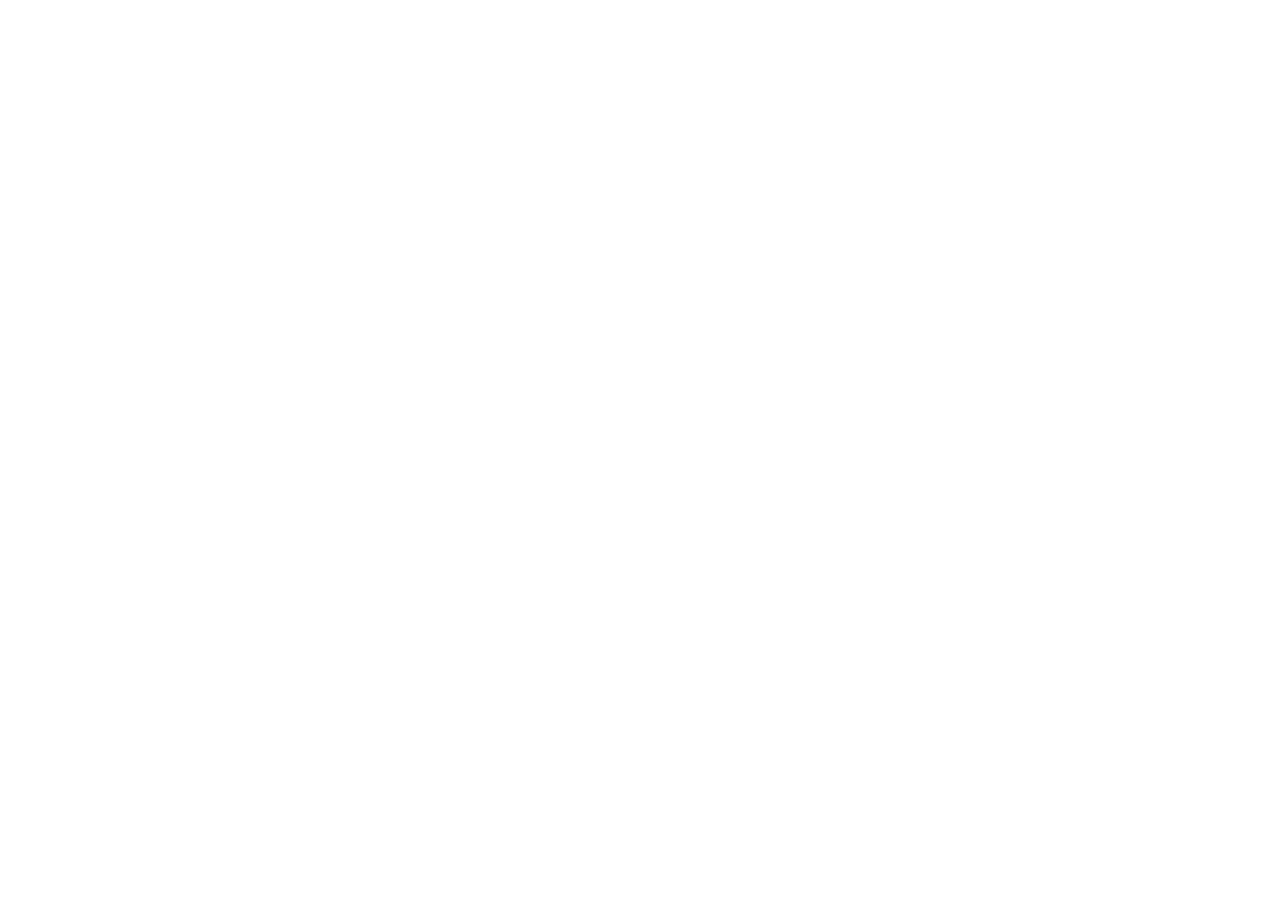
==== index.html @ 04bde55c "add script files, moment.js and style sheet to index page" ====
<!DOCTYPE html>
<html lang="en">
<head>
    <meta charset="UTF-8">
    <meta name="viewport" content="width=device-width, initial-scale=1.0">
    <title>Weather Dashboard</title>

    <link rel="stylesheet" href="./Asset/style.css">
    <script src="./Asset/library/moment.min.js"></script>
</head>
<body>
    
    <script src="./Asset/script.js"></script>
    <script type="text/javascript" src="https://cdnjs.cloudflare.com/ajax/libs/jquery/3.2.1/jquery.min.js"></script>
</body>
</html>
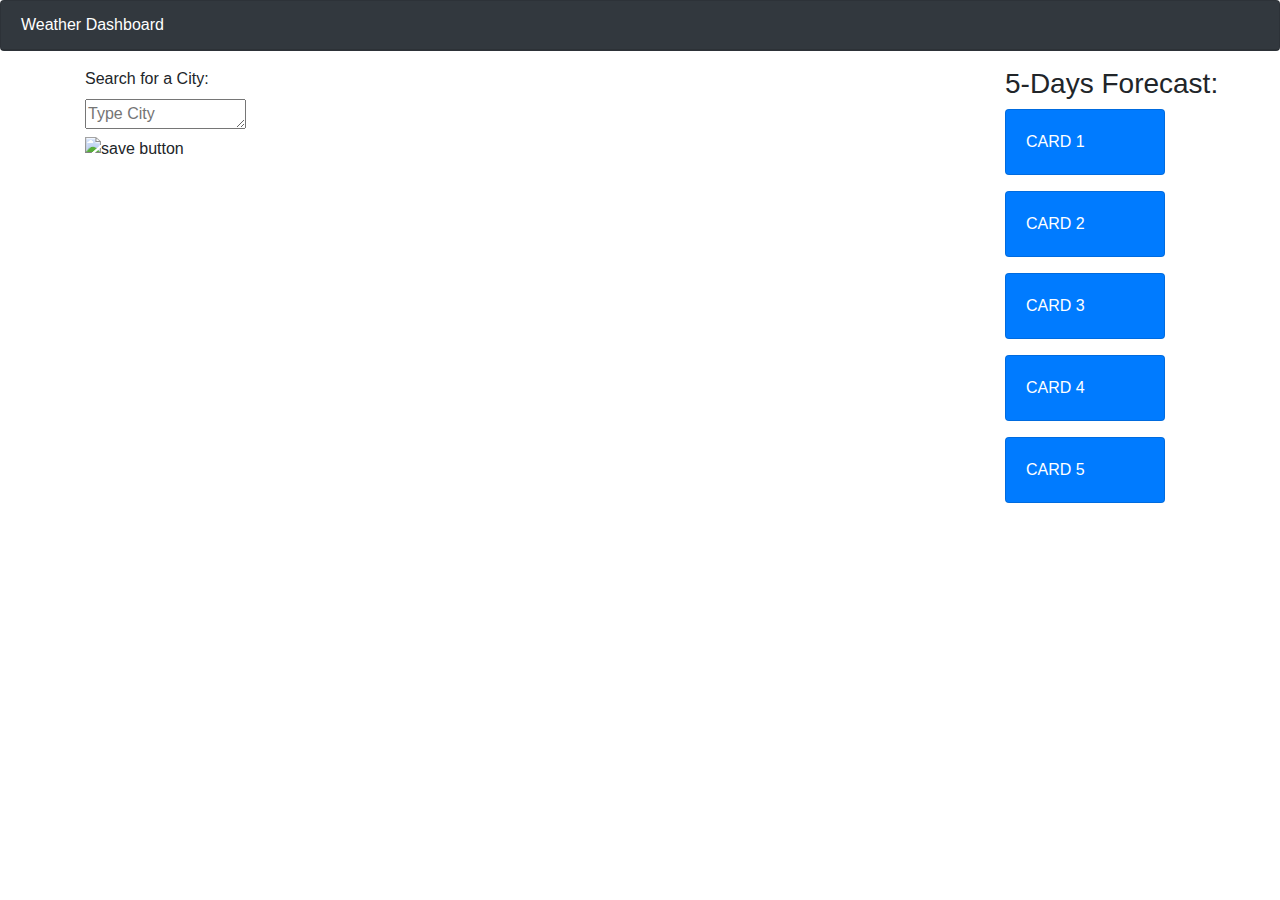
==== commit 40d124dd: "create page basic lay-out" ====
--- a/index.html
+++ b/index.html
@@ -1,16 +1,100 @@
 <!DOCTYPE html>
 <html lang="en">
+
 <head>
-    <meta charset="UTF-8">
-    <meta name="viewport" content="width=device-width, initial-scale=1.0">
-    <title>Weather Dashboard</title>
+  <meta charset="UTF-8">
+  <meta name="viewport" content="width=device-width, initial-scale=1.0">
+  <title>Weather Dashboard</title>
+  <!-- stlye sheet, library and bootstrap linsk -->
+  <link rel="stylesheet" href="./Asset/style.css">
+  <link rel="stylesheet" href="https://maxcdn.bootstrapcdn.com/bootstrap/4.0.0/css/bootstrap.min.css"
+    integrity="sha384-Gn5384xqQ1aoWXA+058RXPxPg6fy4IWvTNh0E263XmFcJlSAwiGgFAW/dAiS6JXm" crossorigin="anonymous">
 
-    <link rel="stylesheet" href="./Asset/style.css">
-    <script src="./Asset/library/moment.min.js"></script>
+  <script src="./Asset/library/moment.min.js"></script>
 </head>
+
 <body>
-    
-    <script src="./Asset/script.js"></script>
-    <script type="text/javascript" src="https://cdnjs.cloudflare.com/ajax/libs/jquery/3.2.1/jquery.min.js"></script>
+  <!-- use card to create page header -->
+  <div class="card text-white bg-dark mb-3" style="max-width: auto;">
+    <div class="card-header">Weather Dashboard</div>
+  </div>
+  <div class="container">
+
+    <div class="row">
+      <div class="col-lg-2">
+        <!-- use form to append search criterias -->
+        <label for="search-input">Search for a City:</label>
+        <form id="city-search">
+          <textarea name="" class="text" cols="15" rows="1" placeholder="Type City"></textarea>
+          <img class="save" src="." width="30" alt="save button">
+        </form>
+      </div>
+
+      <div class="col-lg-8">
+        <div class="row">
+          <section id="current-city">
+            <div class="date"></div>
+            <div class="city"></div>
+            <div class="temp"></div>
+            <div class="humidity"></div>
+            <div class="wind"></div>
+            <div class="UV"></div>
+        </div>
+        </section>
+      </div>
+
+      <div class="row">
+        <section class="forecast">
+          <!-- use cards to store five days forecast info -->
+          <h3>5-Days Forecast:</h2>
+          <div class="col-sm-2.4">
+            <div class="card text-white bg-primary mb-3" style="max-width: 10rem;">
+              <div class="card-body">
+                <p class="card-text">CARD 1</p>
+              </div>
+            </div>
+          </div>
+
+          <div class="col-sm-2.4">
+            <div class="card text-white bg-primary mb-3" style="max-width: 10rem;">
+              <div class="card-body">
+                <p class="card-text">CARD 2</p>
+              </div>
+            </div>
+          </div>
+
+          <div class="col-sm-2.4">
+            <div class="card text-white bg-primary mb-3" style="max-width: 10rem;">
+              <div class="card-body">
+                <p class="card-text">CARD 3</p>
+              </div>
+            </div>
+          </div>
+
+          <div class="col-sm-2.4">
+            <div class="card text-white bg-primary mb-3" style="max-width: 10rem;">
+              <div class="card-body">
+                <p class="card-text">CARD 4</p>
+              </div>
+            </div>
+          </div>
+
+          <div class="col-sm-2.4">
+            <div class="card text-white bg-primary mb-3" style="max-width: 10rem;">
+              <div class="card-body">
+                <p class="card-text">CARD 5</p>
+              </div>
+            </div>
+          </div>
+        </section>
+
+      </div>
+    </div>
+  </div>
+
+  <!-- script links, javascript and jquery -->
+  <script src="./Asset/script.js"></script>
+  <script type="text/javascript" src="https://cdnjs.cloudflare.com/ajax/libs/jquery/3.2.1/jquery.min.js"></script>
 </body>
+
 </html>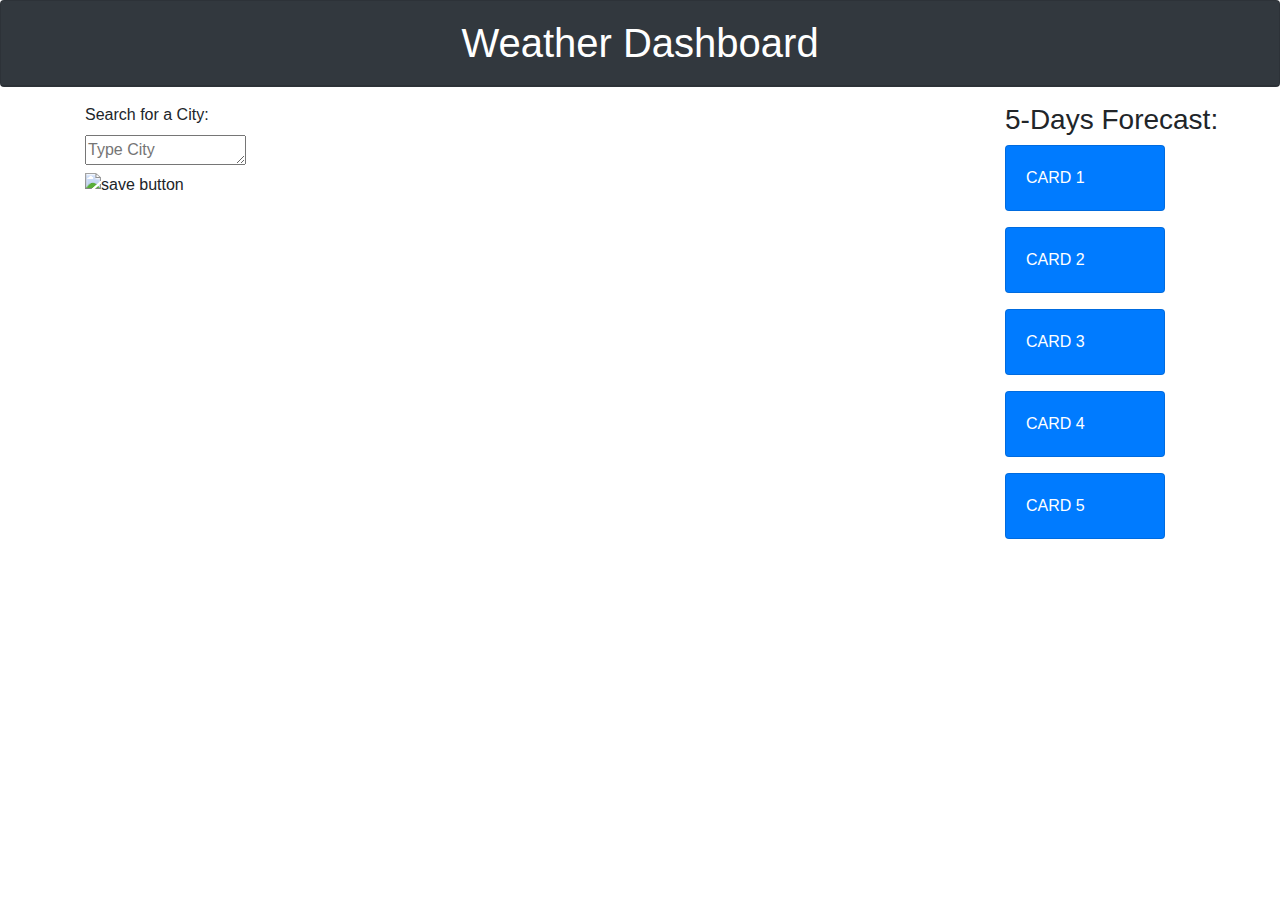
==== commit 8f1aed5c: "add classes to index and style sheet" ====
--- a/index.html
+++ b/index.html
@@ -18,14 +18,14 @@
   <div class="card text-white bg-dark mb-3" style="max-width: auto;">
     <div class="card-header">Weather Dashboard</div>
   </div>
+
   <div class="container">
-
     <div class="row">
       <div class="col-lg-2">
         <!-- use form to append search criterias -->
         <label for="search-input">Search for a City:</label>
         <form id="city-search">
-          <textarea name="" class="text" cols="15" rows="1" placeholder="Type City"></textarea>
+          <textarea name="" class="search" cols="15" rows="1" placeholder="Type City"></textarea>
           <img class="save" src="." width="30" alt="save button">
         </form>
       </div>
@@ -44,10 +44,10 @@
       </div>
 
       <div class="row">
-        <section class="forecast">
+        <section id="forecast">
           <!-- use cards to store five days forecast info -->
           <h3>5-Days Forecast:</h2>
-          <div class="col-sm-2.4">
+          <div class="col-sm-2.4" class="card1" >
             <div class="card text-white bg-primary mb-3" style="max-width: 10rem;">
               <div class="card-body">
                 <p class="card-text">CARD 1</p>
@@ -55,7 +55,7 @@
             </div>
           </div>
 
-          <div class="col-sm-2.4">
+          <div class="col-sm-2.4" class="card2">
             <div class="card text-white bg-primary mb-3" style="max-width: 10rem;">
               <div class="card-body">
                 <p class="card-text">CARD 2</p>
@@ -63,7 +63,7 @@
             </div>
           </div>
 
-          <div class="col-sm-2.4">
+          <div class="col-sm-2.4" class="card3">
             <div class="card text-white bg-primary mb-3" style="max-width: 10rem;">
               <div class="card-body">
                 <p class="card-text">CARD 3</p>
@@ -71,7 +71,7 @@
             </div>
           </div>
 
-          <div class="col-sm-2.4">
+          <div class="col-sm-2.4" class="card4">
             <div class="card text-white bg-primary mb-3" style="max-width: 10rem;">
               <div class="card-body">
                 <p class="card-text">CARD 4</p>
@@ -79,7 +79,7 @@
             </div>
           </div>
 
-          <div class="col-sm-2.4">
+          <div class="col-sm-2.4" class="card5">
             <div class="card text-white bg-primary mb-3" style="max-width: 10rem;">
               <div class="card-body">
                 <p class="card-text">CARD 5</p>
--- a/Asset/style.css
+++ b/Asset/style.css
@@ -0,0 +1,24 @@
+.card-header {
+    text-align: center;
+    font-size: 40px;
+    /* border: 5solid; */
+    background-color: black;
+}
+
+.search {
+
+}
+
+.save {
+
+
+}
+
+#current-city {
+
+
+}
+.card1 .card2 .card3 .card4 .card5 {
+
+    
+}
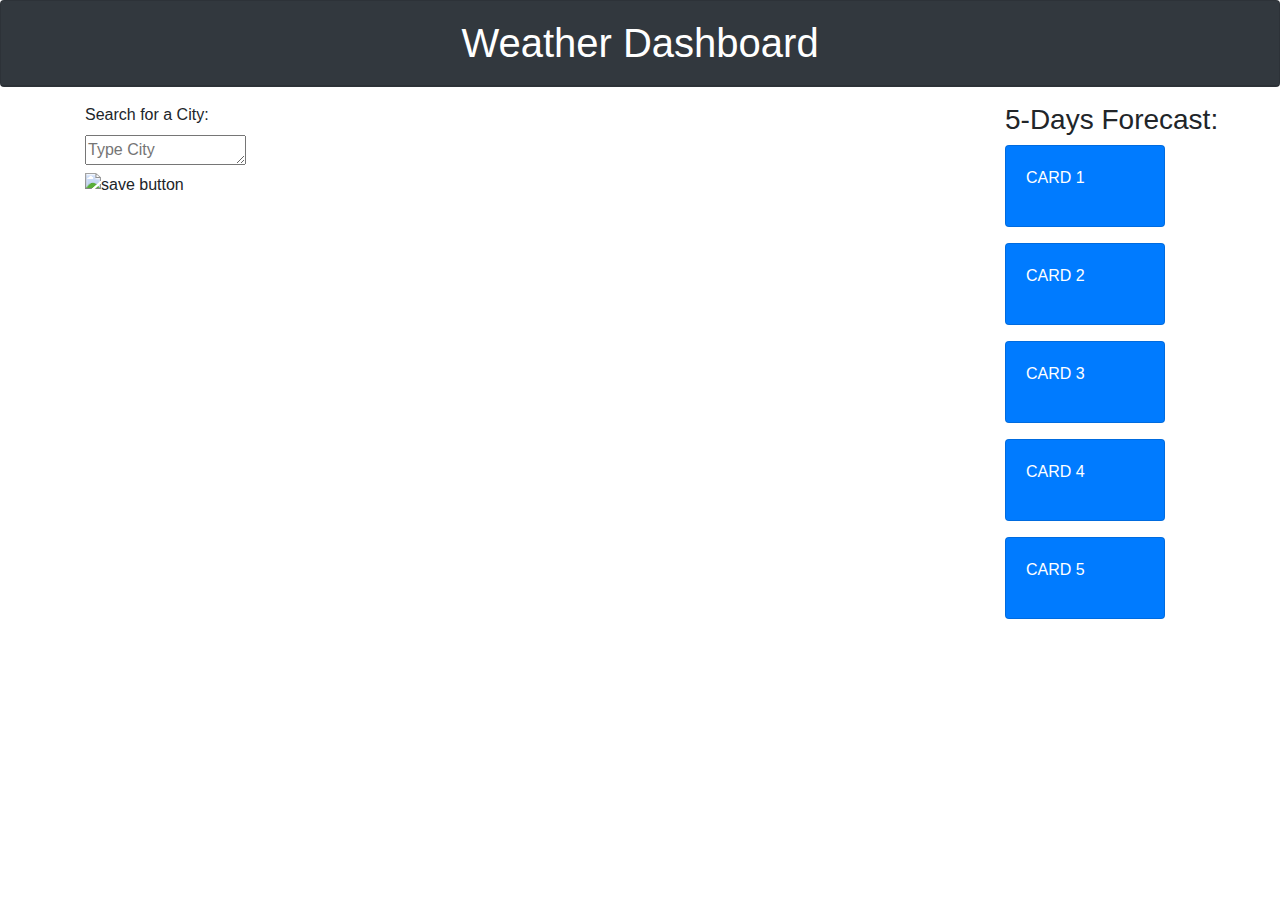
==== commit b2f1946d: "add classes to 5 days forecast" ====
--- a/index.html
+++ b/index.html
@@ -34,6 +34,7 @@
         <div class="row">
           <section id="current-city">
             <div class="date"></div>
+            <div class="icon"></div>
             <div class="city"></div>
             <div class="temp"></div>
             <div class="humidity"></div>
@@ -51,6 +52,10 @@
             <div class="card text-white bg-primary mb-3" style="max-width: 10rem;">
               <div class="card-body">
                 <p class="card-text">CARD 1</p>
+                <div class="date1"></div>
+                <div class="icon1"></div>
+            <div class="temp1"></div>
+            <div class="humidity1"></div>
               </div>
             </div>
           </div>
@@ -59,6 +64,10 @@
             <div class="card text-white bg-primary mb-3" style="max-width: 10rem;">
               <div class="card-body">
                 <p class="card-text">CARD 2</p>
+                <div class="date2"></div>
+                <div class="icon2"></div>
+            <div class="temp2"></div>
+            <div class="humidity2"></div>
               </div>
             </div>
           </div>
@@ -67,6 +76,10 @@
             <div class="card text-white bg-primary mb-3" style="max-width: 10rem;">
               <div class="card-body">
                 <p class="card-text">CARD 3</p>
+                <div class="date3"></div>
+                <div class="icon3"></div>
+            <div class="temp3"></div>
+            <div class="humidity3"></div>
               </div>
             </div>
           </div>
@@ -75,6 +88,10 @@
             <div class="card text-white bg-primary mb-3" style="max-width: 10rem;">
               <div class="card-body">
                 <p class="card-text">CARD 4</p>
+                <div class="date4"></div>
+                <div class="icon4"></div>
+            <div class="temp4"></div>
+            <div class="humidity4"></div>
               </div>
             </div>
           </div>
@@ -83,6 +100,10 @@
             <div class="card text-white bg-primary mb-3" style="max-width: 10rem;">
               <div class="card-body">
                 <p class="card-text">CARD 5</p>
+                <div class="date5"></div>
+                <div class="icon5"></div>
+            <div class="temp5"></div>
+            <div class="humidity5"></div>
               </div>
             </div>
           </div>
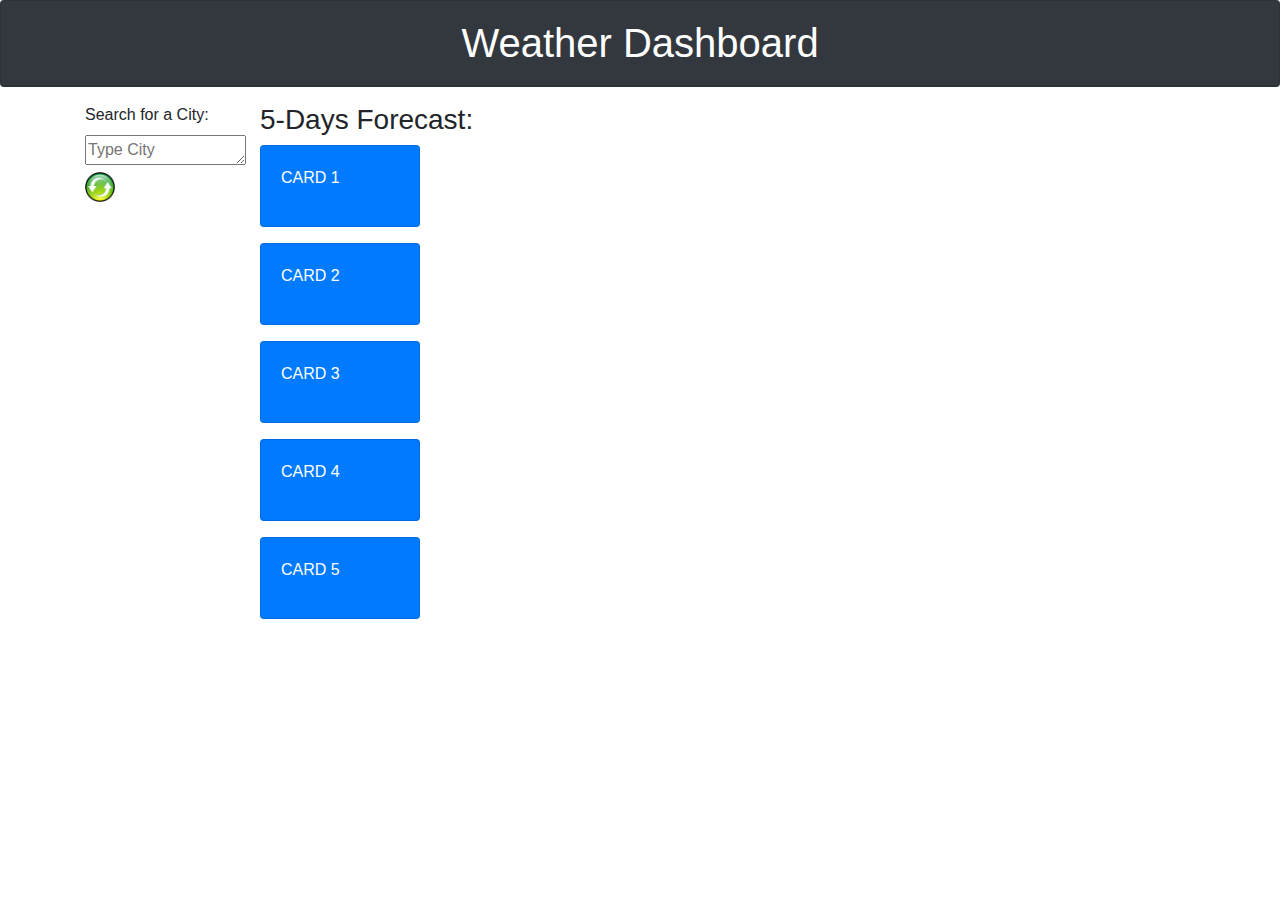
==== commit 8f124172: "add image folder with search button" ====
--- a/index.html
+++ b/index.html
@@ -9,6 +9,8 @@
   <link rel="stylesheet" href="./Asset/style.css">
   <link rel="stylesheet" href="https://maxcdn.bootstrapcdn.com/bootstrap/4.0.0/css/bootstrap.min.css"
     integrity="sha384-Gn5384xqQ1aoWXA+058RXPxPg6fy4IWvTNh0E263XmFcJlSAwiGgFAW/dAiS6JXm" crossorigin="anonymous">
+     <!-- script links, javascript and jquery -->
+    <script type="text/javascript" src="https://cdnjs.cloudflare.com/ajax/libs/jquery/3.2.1/jquery.min.js"></script>
 
   <script src="./Asset/library/moment.min.js"></script>
 </head>
@@ -26,7 +28,7 @@
         <label for="search-input">Search for a City:</label>
         <form id="city-search">
           <textarea name="" class="search" cols="15" rows="1" placeholder="Type City"></textarea>
-          <img class="save" src="." width="30" alt="save button">
+          <img class="save" src="./Asset/image/Button-search.png" width="30" alt="save button">
         </form>
       </div>
 
@@ -42,80 +44,80 @@
             <div class="UV"></div>
         </div>
         </section>
-      </div>
 
-      <div class="row">
-        <section id="forecast">
-          <!-- use cards to store five days forecast info -->
-          <h3>5-Days Forecast:</h2>
-          <div class="col-sm-2.4" class="card1" >
-            <div class="card text-white bg-primary mb-3" style="max-width: 10rem;">
-              <div class="card-body">
-                <p class="card-text">CARD 1</p>
-                <div class="date1"></div>
-                <div class="icon1"></div>
-            <div class="temp1"></div>
-            <div class="humidity1"></div>
+
+        <div class="row">
+          <section id="forecast">
+            <!-- use cards to store five days forecast info -->
+            <h3>5-Days Forecast:</h2>
+              <div class="col-sm-2.4" class="card1">
+                <div class="card text-white bg-primary mb-3" style="max-width: 10rem;">
+                  <div class="card-body">
+                    <p class="card-text">CARD 1</p>
+                    <div class="date1"></div>
+                    <div class="icon1"></div>
+                    <div class="temp1"></div>
+                    <div class="humidity1"></div>
+                  </div>
+                </div>
               </div>
-            </div>
-          </div>
 
-          <div class="col-sm-2.4" class="card2">
-            <div class="card text-white bg-primary mb-3" style="max-width: 10rem;">
-              <div class="card-body">
-                <p class="card-text">CARD 2</p>
-                <div class="date2"></div>
-                <div class="icon2"></div>
-            <div class="temp2"></div>
-            <div class="humidity2"></div>
+              <div class="col-sm-2.4" class="card2">
+                <div class="card text-white bg-primary mb-3" style="max-width: 10rem;">
+                  <div class="card-body">
+                    <p class="card-text">CARD 2</p>
+                    <div class="date2"></div>
+                    <div class="icon2"></div>
+                    <div class="temp2"></div>
+                    <div class="humidity2"></div>
+                  </div>
+                </div>
               </div>
-            </div>
-          </div>
 
-          <div class="col-sm-2.4" class="card3">
-            <div class="card text-white bg-primary mb-3" style="max-width: 10rem;">
-              <div class="card-body">
-                <p class="card-text">CARD 3</p>
-                <div class="date3"></div>
-                <div class="icon3"></div>
-            <div class="temp3"></div>
-            <div class="humidity3"></div>
+              <div class="col-sm-2.4" class="card3">
+                <div class="card text-white bg-primary mb-3" style="max-width: 10rem;">
+                  <div class="card-body">
+                    <p class="card-text">CARD 3</p>
+                    <div class="date3"></div>
+                    <div class="icon3"></div>
+                    <div class="temp3"></div>
+                    <div class="humidity3"></div>
+                  </div>
+                </div>
               </div>
-            </div>
-          </div>
 
-          <div class="col-sm-2.4" class="card4">
-            <div class="card text-white bg-primary mb-3" style="max-width: 10rem;">
-              <div class="card-body">
-                <p class="card-text">CARD 4</p>
-                <div class="date4"></div>
-                <div class="icon4"></div>
-            <div class="temp4"></div>
-            <div class="humidity4"></div>
+              <div class="col-sm-2.4" class="card4">
+                <div class="card text-white bg-primary mb-3" style="max-width: 10rem;">
+                  <div class="card-body">
+                    <p class="card-text">CARD 4</p>
+                    <div class="date4"></div>
+                    <div class="icon4"></div>
+                    <div class="temp4"></div>
+                    <div class="humidity4"></div>
+                  </div>
+                </div>
               </div>
-            </div>
-          </div>
 
-          <div class="col-sm-2.4" class="card5">
-            <div class="card text-white bg-primary mb-3" style="max-width: 10rem;">
-              <div class="card-body">
-                <p class="card-text">CARD 5</p>
-                <div class="date5"></div>
-                <div class="icon5"></div>
-            <div class="temp5"></div>
-            <div class="humidity5"></div>
+              <div class="col-sm-2.4" class="card5">
+                <div class="card text-white bg-primary mb-3" style="max-width: 10rem;">
+                  <div class="card-body">
+                    <p class="card-text">CARD 5</p>
+                    <div class="date5"></div>
+                    <div class="icon5"></div>
+                    <div class="temp5"></div>
+                    <div class="humidity5"></div>
+                  </div>
+                </div>
               </div>
-            </div>
-          </div>
-        </section>
-
+          </section>
+        </div>
       </div>
     </div>
   </div>
 
-  <!-- script links, javascript and jquery -->
+  <!-- script javascript -->
   <script src="./Asset/script.js"></script>
-  <script type="text/javascript" src="https://cdnjs.cloudflare.com/ajax/libs/jquery/3.2.1/jquery.min.js"></script>
+ 
 </body>
 
 </html>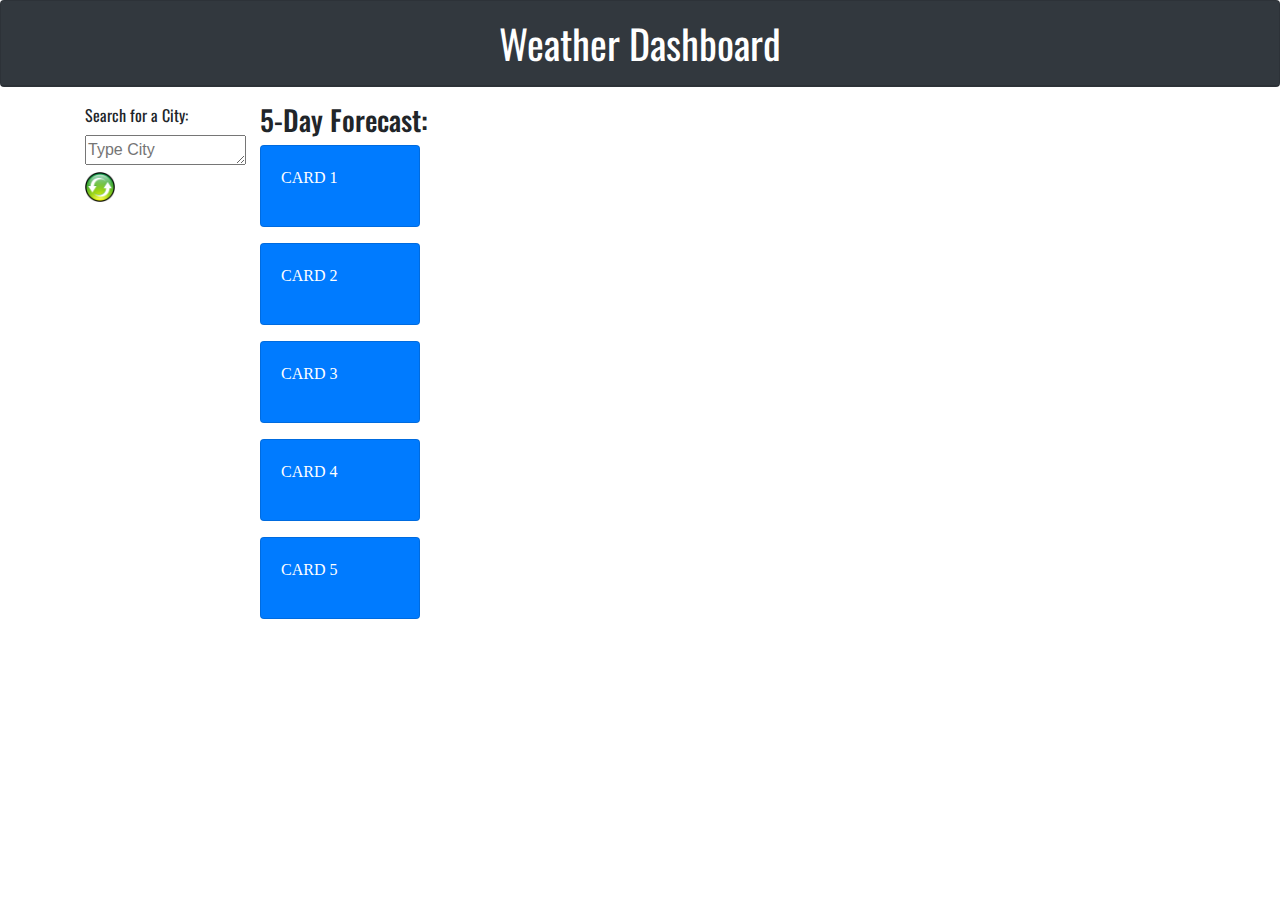
==== commit 93b72db7: "add some styling to html page" ====
--- a/index.html
+++ b/index.html
@@ -7,10 +7,12 @@
   <title>Weather Dashboard</title>
   <!-- stlye sheet, library and bootstrap linsk -->
   <link rel="stylesheet" href="./Asset/style.css">
+  <!-- google fonts  -->
+  <link href="https://fonts.googleapis.com/css2?family=Oswald:wght@400;600&display=swap" rel="stylesheet">
   <link rel="stylesheet" href="https://maxcdn.bootstrapcdn.com/bootstrap/4.0.0/css/bootstrap.min.css"
     integrity="sha384-Gn5384xqQ1aoWXA+058RXPxPg6fy4IWvTNh0E263XmFcJlSAwiGgFAW/dAiS6JXm" crossorigin="anonymous">
-     <!-- script links, javascript and jquery -->
-    <script type="text/javascript" src="https://cdnjs.cloudflare.com/ajax/libs/jquery/3.2.1/jquery.min.js"></script>
+  <!-- script links, javascript and jquery -->
+  <script type="text/javascript" src="https://cdnjs.cloudflare.com/ajax/libs/jquery/3.2.1/jquery.min.js"></script>
 
   <script src="./Asset/library/moment.min.js"></script>
 </head>
@@ -25,19 +27,20 @@
     <div class="row">
       <div class="col-lg-2">
         <!-- use form to append search criterias -->
-        <label for="search-input">Search for a City:</label>
+        <label class="input" for="search-input">Search for a City:</label>
         <form id="city-search">
           <textarea name="" class="search" cols="15" rows="1" placeholder="Type City"></textarea>
           <img class="save" src="./Asset/image/Button-search.png" width="30" alt="save button">
         </form>
+
       </div>
 
       <div class="col-lg-8">
         <div class="row">
           <section id="current-city">
+            <div class="city"></div>
             <div class="date"></div>
             <div class="icon"></div>
-            <div class="city"></div>
             <div class="temp"></div>
             <div class="humidity"></div>
             <div class="wind"></div>
@@ -49,7 +52,7 @@
         <div class="row">
           <section id="forecast">
             <!-- use cards to store five days forecast info -->
-            <h3>5-Days Forecast:</h2>
+            <h3 class="days">5-Day Forecast:</h2>
               <div class="col-sm-2.4" class="card1">
                 <div class="card text-white bg-primary mb-3" style="max-width: 10rem;">
                   <div class="card-body">
@@ -117,7 +120,7 @@
 
   <!-- script javascript -->
   <script src="./Asset/script.js"></script>
- 
+
 </body>
 
 </html>--- a/Asset/style.css
+++ b/Asset/style.css
@@ -3,22 +3,33 @@
     font-size: 40px;
     /* border: 5solid; */
     background-color: black;
+    font-family: 'Oswald', sans-serif;
 }
 
-.search {
-
+.input{
+    font-family: 'Oswald', sans-serif;
 }
 
-.save {
+.search .save {
+    font-family: 'Oswald', sans-serif;
+    font-size: 20px;
+    margin-left: 5px;
+}
 
-
+.city{
+    font-family: 'Oswald', sans-serif;
+    font-size: 35px;
 }
 
 #current-city {
+    font-family: 'PT Serif', serif;
+}
 
+.days {
+    font-family: 'Oswald', sans-serif;
+}
 
+#forecast {
+
+    font-family: 'PT Serif', serif;
 }
-.card1 .card2 .card3 .card4 .card5 {
-
-    
-}
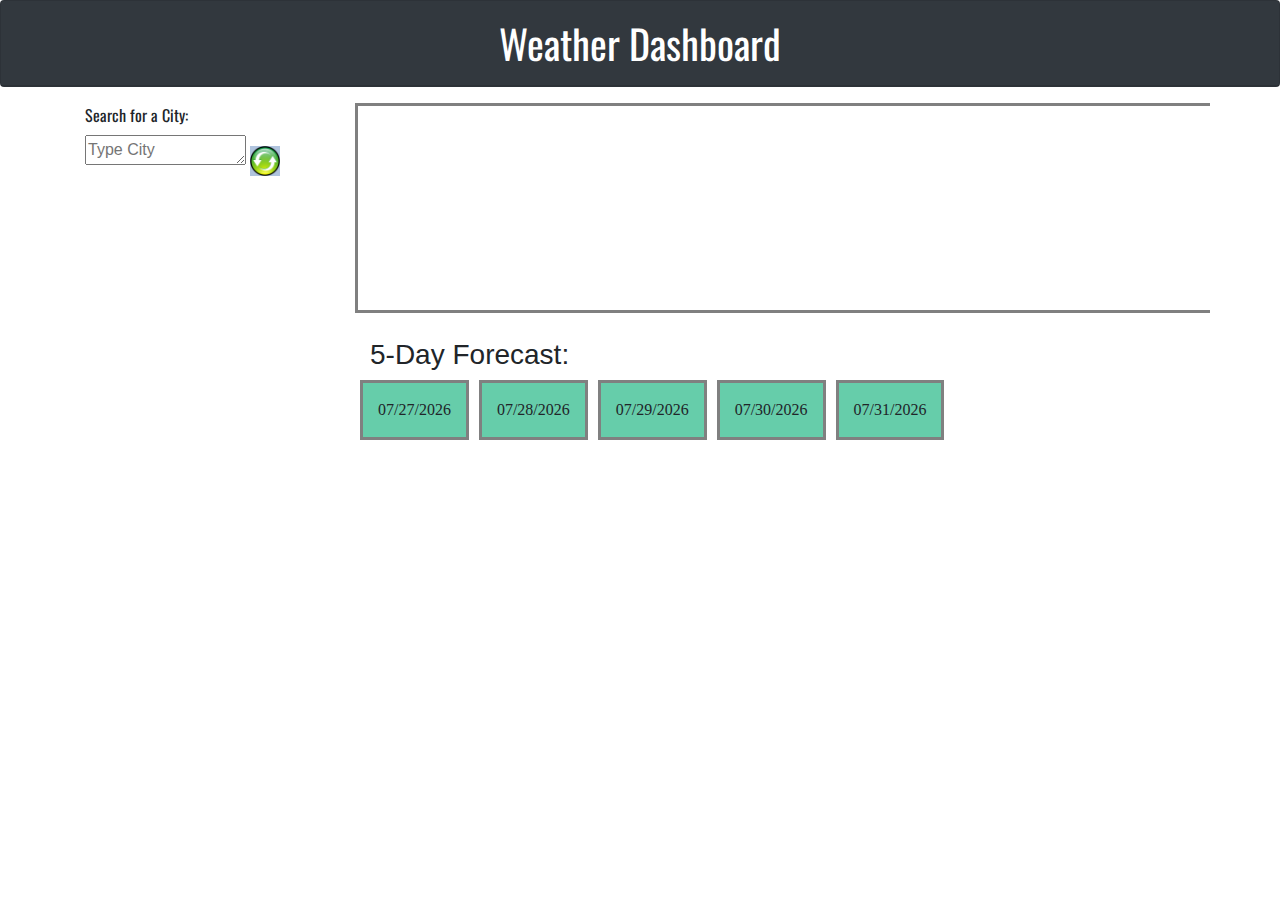
==== commit 94eda9cf: "add styling and refractor index page" ====
--- a/index.html
+++ b/index.html
@@ -25,95 +25,73 @@
 
   <div class="container">
     <div class="row">
-      <div class="col-lg-2">
+      <div class="col-lg-3">
         <!-- use form to append search criterias -->
         <label class="input" for="search-input">Search for a City:</label>
         <form id="city-search">
           <textarea name="" class="search" cols="15" rows="1" placeholder="Type City"></textarea>
           <img class="save" src="./Asset/image/Button-search.png" width="30" alt="save button">
         </form>
-
       </div>
 
-      <div class="col-lg-8">
+      <div class="col-lg-9">
         <div class="row">
           <section id="current-city">
             <div class="city"></div>
+            <br>
             <div class="date"></div>
+            <br>
             <div class="icon"></div>
+            <br>
             <div class="temp"></div>
+            <br>
             <div class="humidity"></div>
-            <div class="wind"></div>
+            <br>
+            <div class="wind"></div> <br>
             <div class="UV"></div>
         </div>
-        </section>
+        <h3>5-Day Forecast:</h2>
+          </section>
 
 
-        <div class="row">
-          <section id="forecast">
-            <!-- use cards to store five days forecast info -->
-            <h3 class="days">5-Day Forecast:</h2>
-              <div class="col-sm-2.4" class="card1">
-                <div class="card text-white bg-primary mb-3" style="max-width: 10rem;">
-                  <div class="card-body">
-                    <p class="card-text">CARD 1</p>
-                    <div class="date1"></div>
-                    <div class="icon1"></div>
-                    <div class="temp1"></div>
-                    <div class="humidity1"></div>
-                  </div>
-                </div>
-              </div>
+          <div class="row" id="forecast">
 
-              <div class="col-sm-2.4" class="card2">
-                <div class="card text-white bg-primary mb-3" style="max-width: 10rem;">
-                  <div class="card-body">
-                    <p class="card-text">CARD 2</p>
-                    <div class="date2"></div>
-                    <div class="icon2"></div>
-                    <div class="temp2"></div>
-                    <div class="humidity2"></div>
-                  </div>
-                </div>
-              </div>
+            <div class="card1">
+              <div class="date1"></div>
+              <div class="icon1"></div>
+              <div class="temp1"></div>
+              <div class="humidity1"></div>
+            </div>
 
-              <div class="col-sm-2.4" class="card3">
-                <div class="card text-white bg-primary mb-3" style="max-width: 10rem;">
-                  <div class="card-body">
-                    <p class="card-text">CARD 3</p>
-                    <div class="date3"></div>
-                    <div class="icon3"></div>
-                    <div class="temp3"></div>
-                    <div class="humidity3"></div>
-                  </div>
-                </div>
-              </div>
-
-              <div class="col-sm-2.4" class="card4">
-                <div class="card text-white bg-primary mb-3" style="max-width: 10rem;">
-                  <div class="card-body">
-                    <p class="card-text">CARD 4</p>
-                    <div class="date4"></div>
-                    <div class="icon4"></div>
-                    <div class="temp4"></div>
-                    <div class="humidity4"></div>
-                  </div>
-                </div>
-              </div>
-
-              <div class="col-sm-2.4" class="card5">
-                <div class="card text-white bg-primary mb-3" style="max-width: 10rem;">
-                  <div class="card-body">
-                    <p class="card-text">CARD 5</p>
-                    <div class="date5"></div>
-                    <div class="icon5"></div>
-                    <div class="temp5"></div>
-                    <div class="humidity5"></div>
-                  </div>
-                </div>
-              </div>
-          </section>
-        </div>
+            <div class="card2">
+              <div class="date2"></div>
+              <div class="icon2"></div>
+              <div class="temp2"></div>
+              <div class="humidity2"></div>
+            </div>
+           
+            
+            <div class="card3">
+              <div class="date3"></div>
+              <div class="icon3"></div>
+              <div class="temp3"></div>
+              <div class="humidity3"></div>
+            </div>
+          
+            <div class="card4">
+              <div class="date4"></div>
+              <div class="icon4"></div>
+              <div class="temp4"></div>
+              <div class="humidity4"></div>
+            </div>
+           
+            <div class="card5">
+              <div class="date5"></div>
+              <div class="icon5"></div>
+              <div class="temp5"></div>
+              <div class="humidity5"></div>
+            </div>
+          </div>
       </div>
     </div>
   </div>
--- a/Asset/style.css
+++ b/Asset/style.css
@@ -8,6 +8,10 @@
 
 .input{
     font-family: 'Oswald', sans-serif;
+}
+img {
+background-color: lightsteelblue;
+text-align: center;
 }
 
 .search .save {
@@ -23,6 +27,12 @@
 
 #current-city {
     font-family: 'PT Serif', serif;
+    border-top:  gray solid;
+    border-left:  gray solid;
+    border-bottom: gray solid;
+    padding: 30px;
+    margin-bottom: 25px;
+    width: 100%;
 }
 
 .days {
@@ -32,4 +42,54 @@
 #forecast {
 
     font-family: 'PT Serif', serif;
+    margin-bottom: 50px;
 }
+h3 {
+    font-family: 'PT Serif', serif;
+    margin-top: 10px;
+}
+
+.card1 {
+    
+float: right;
+background-color: mediumaquamarine;
+padding: 15px;
+margin-right: 10px;
+margin-left: 5px;
+margin-bottom: 5px;
+border: solid grey;
+
+}
+
+.card2 {
+    background-color: mediumaquamarine; 
+    padding: 15px;
+    margin-right: 10px;
+    border: solid grey;
+    margin-bottom: 5px;
+}
+
+.card3 { 
+    background-color: mediumaquamarine; 
+    padding: 15px;
+    margin-right: 10px;
+    border: solid grey;
+    margin-bottom: 5px;
+}
+
+.card4 { 
+    background-color: mediumaquamarine; 
+    padding: 15px;
+    margin-right: 10px;
+    border: solid grey;
+    margin-bottom: 5px;
+}
+
+.card5 { 
+    background-color: mediumaquamarine; 
+    padding: 15px;
+    margin-right: 10px;
+    border: solid grey;
+    margin-bottom: 5px;
+    clear: both;
+}